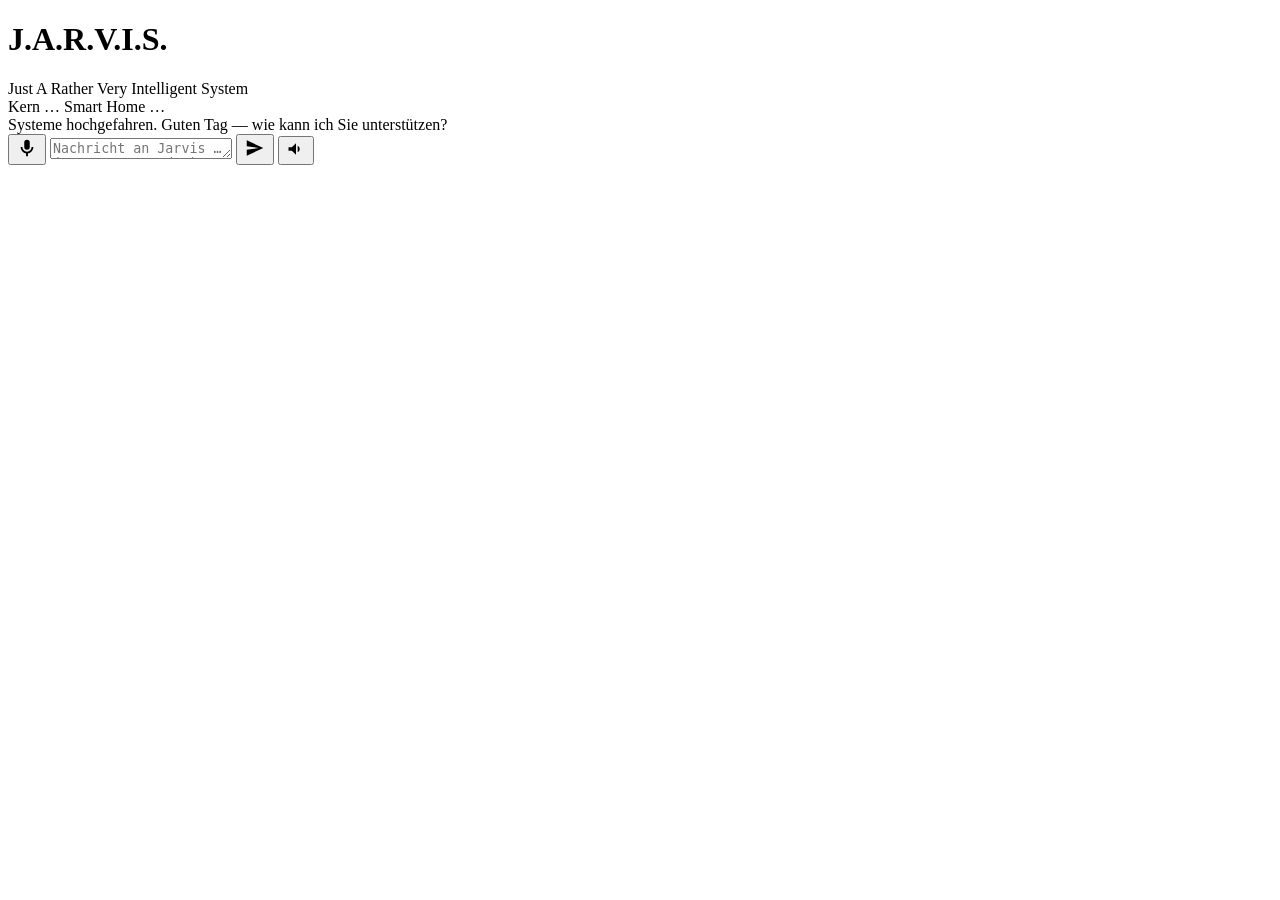
==== frontend/index.html @ 473ded7c "Jarvis: KI-Assistent mit Web-UI, Sprachsteuerung und Home-Assistant-Anbindung - FastAPI-Backend mit " ====
<!DOCTYPE html>
<html lang="de">
<head>
  <meta charset="UTF-8" />
  <meta name="viewport" content="width=device-width, initial-scale=1.0" />
  <title>J.A.R.V.I.S.</title>
  <link rel="stylesheet" href="/style.css" />
  <link rel="preconnect" href="https://fonts.googleapis.com" />
  <link href="https://fonts.googleapis.com/css2?family=Orbitron:wght@500;700&family=Rajdhani:wght@400;500;600&display=swap" rel="stylesheet" />
</head>
<body>
  <div class="grid-overlay"></div>

  <header class="top-bar">
    <div class="brand">
      <div class="reactor" id="reactor"></div>
      <div class="titles">
        <h1>J.A.R.V.I.S.</h1>
        <span class="subtitle">Just A Rather Very Intelligent System</span>
      </div>
    </div>
    <div class="status-cluster">
      <span class="status-pill" id="status-brain">Kern …</span>
      <span class="status-pill" id="status-home">Smart Home …</span>
    </div>
  </header>

  <main class="chat-wrap">
    <div id="messages" class="messages">
      <div class="msg jarvis">
        <div class="bubble">
          Systeme hochgefahren. Guten Tag — wie kann ich Sie unterstützen?
        </div>
      </div>
    </div>

    <div class="composer">
      <button id="mic-btn" class="mic-btn" title="Sprechen (Spracheingabe)">
        <svg viewBox="0 0 24 24" width="22" height="22"><path d="M12 14a3 3 0 0 0 3-3V6a3 3 0 0 0-6 0v5a3 3 0 0 0 3 3Zm5-3a5 5 0 0 1-10 0H5a7 7 0 0 0 6 6.92V21h2v-3.08A7 7 0 0 0 19 11h-2Z" fill="currentColor"/></svg>
      </button>
      <textarea id="input" rows="1" placeholder="Nachricht an Jarvis … (Enter zum Senden)"></textarea>
      <button id="send-btn" class="send-btn" title="Senden">
        <svg viewBox="0 0 24 24" width="22" height="22"><path d="M3 20.5 21 12 3 3.5 3 10l13 2-13 2z" fill="currentColor"/></svg>
      </button>
      <button id="voice-toggle" class="voice-toggle on" title="Sprachausgabe an/aus">
        <svg viewBox="0 0 24 24" width="20" height="20"><path d="M3 10v4h4l5 5V5L7 10H3Zm13.5 2a4.5 4.5 0 0 0-2.5-4v8a4.5 4.5 0 0 0 2.5-4Z" fill="currentColor"/></svg>
      </button>
    </div>
    <div class="hint" id="listening-hint"></div>
  </main>

  <script src="/app.js"></script>
</body>
</html>
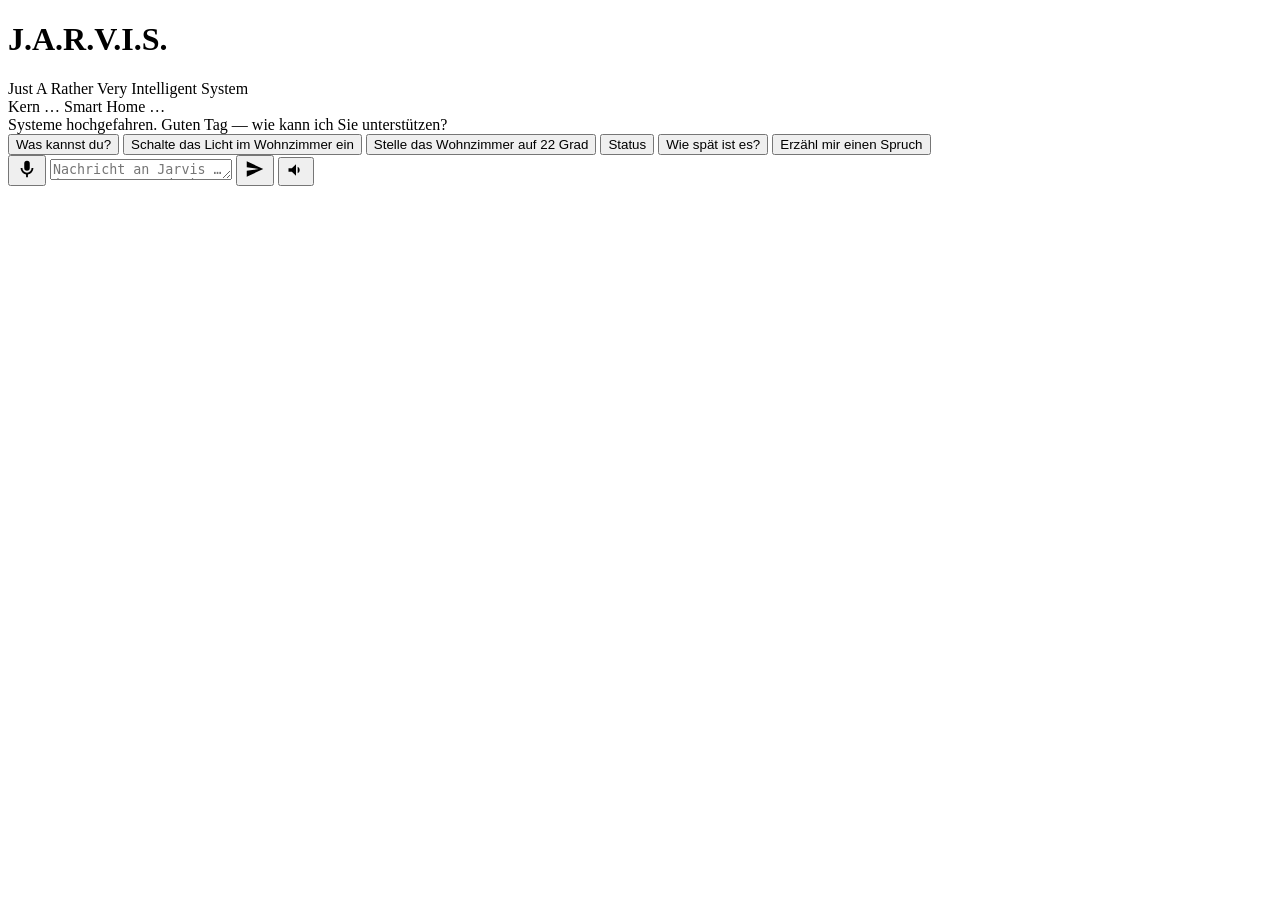
==== commit 66bfad2e: "Demo-Modus erweitert: mehr Geraete, Rechnen, Wetter, Timer + Beispiel-Chips - Licht (5 Raeume, 'alle" ====
--- a/frontend/index.html
+++ b/frontend/index.html
@@ -34,6 +34,15 @@
       </div>
     </div>
 
+    <div class="suggestions" id="suggestions">
+      <button class="chip">Was kannst du?</button>
+      <button class="chip">Schalte das Licht im Wohnzimmer ein</button>
+      <button class="chip">Stelle das Wohnzimmer auf 22 Grad</button>
+      <button class="chip">Status</button>
+      <button class="chip">Wie spät ist es?</button>
+      <button class="chip">Erzähl mir einen Spruch</button>
+    </div>
+
     <div class="composer">
       <button id="mic-btn" class="mic-btn" title="Sprechen (Spracheingabe)">
         <svg viewBox="0 0 24 24" width="22" height="22"><path d="M12 14a3 3 0 0 0 3-3V6a3 3 0 0 0-6 0v5a3 3 0 0 0 3 3Zm5-3a5 5 0 0 1-10 0H5a7 7 0 0 0 6 6.92V21h2v-3.08A7 7 0 0 0 19 11h-2Z" fill="currentColor"/></svg>
